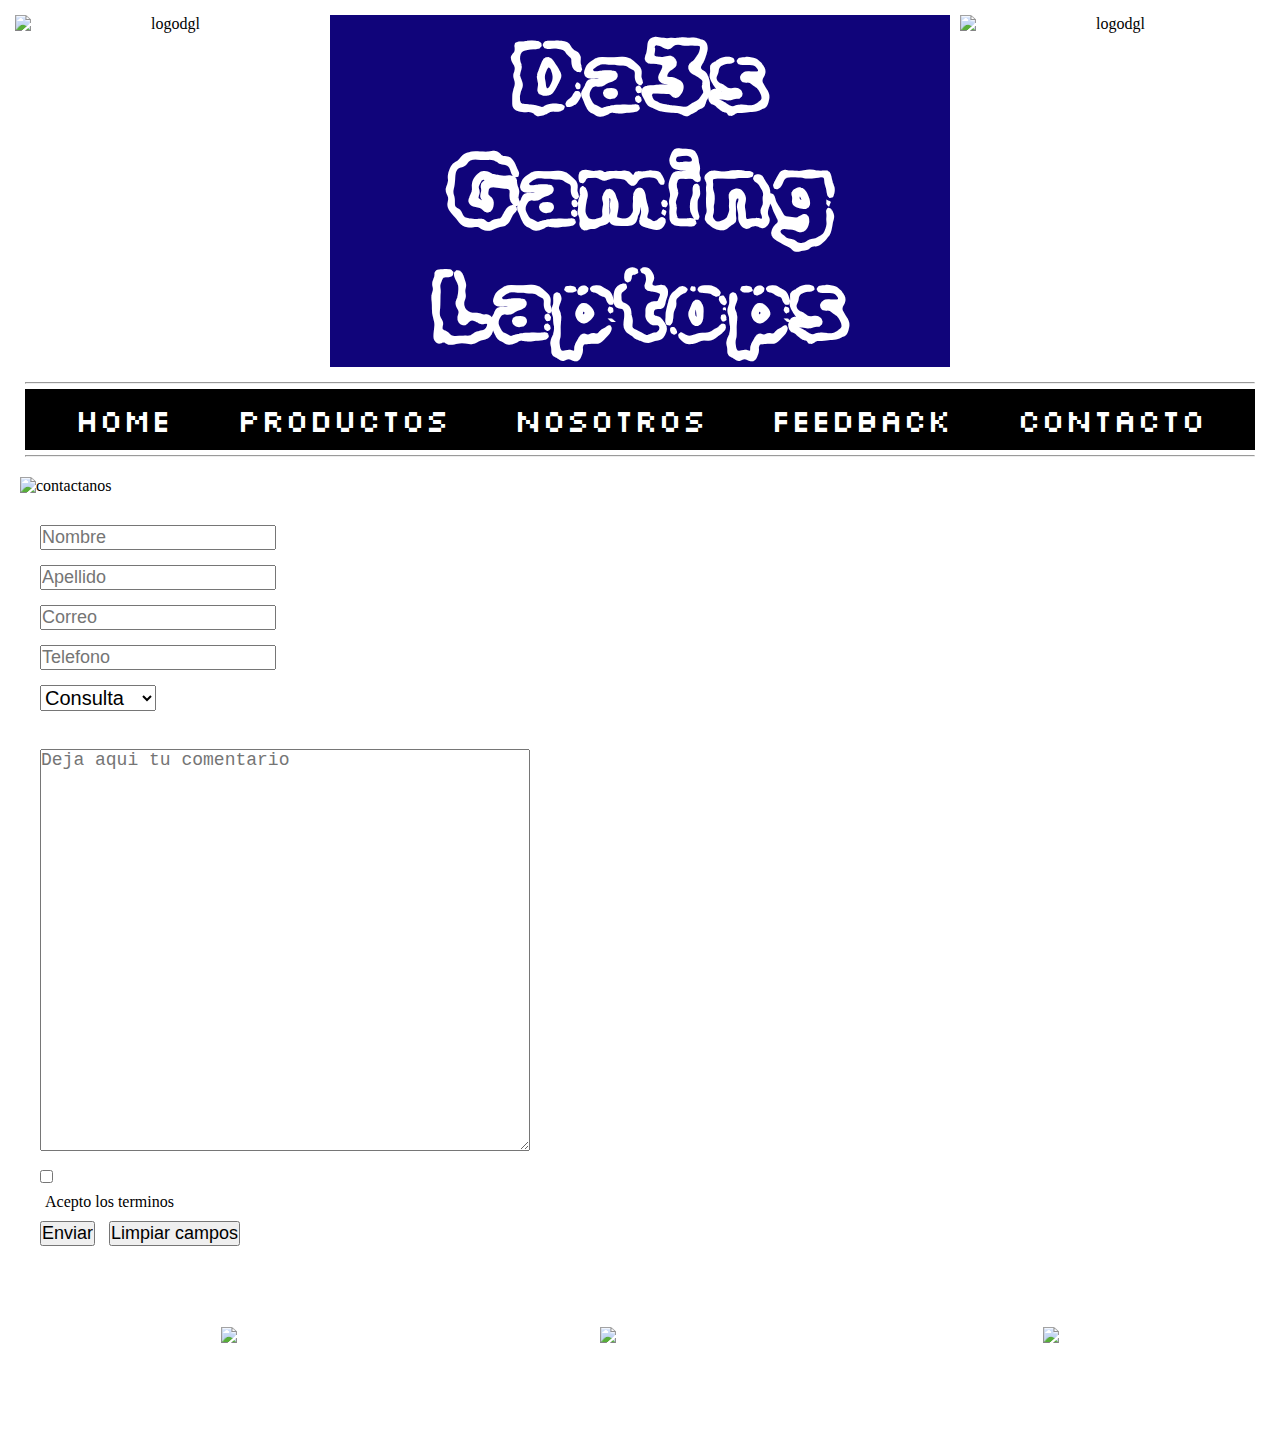
==== pages/contacto.html @ dd91641a "se agregan animaciones y modifica fuente menu, se agrega README" ====
<!DOCTYPE html>
<html lang="es">
<head>
    <meta charset="UTF-8">
    <meta http-equiv="X-UA-Compatible" content="IE=edge">
    <meta name="viewport" content="width=device-width, initial-scale=1.0"/>
    <link rel="preconnect" href="https://fonts.googleapis.com">
    <link rel="preconnect" href="https://fonts.gstatic.com" crossorigin>
    <link href="https://fonts.googleapis.com/css2?family=Rubik+Burned&display=swap" rel="stylesheet">
    <link href="https://fonts.googleapis.com/css2?family=Aboreto&family=Silkscreen&display=swap" rel="stylesheet">
    <link rel="stylesheet" href="../css/estilo.css">
    <title>DGL Home</title>
</head>
<body class="gridIndex">
    <!-- header -->
    <header id="logo">
        <img src="../images/Da3s.jpg" alt="logodgl">
    </header>
    <div class="tituloCen titulo">
        <h1>Da3s Gaming Laptops</h1>
    </div>
    <div class="logoDer" id="logo">
        <img src="../images/Da3s.jpg" alt="logodgl">
    </div>
    <div class="navbar">
        <nav><hr>
            <ul>
                <li>
                    <a href="../index.html">Home</a>
                </li>
                <li>
                    <a href="./productos.html">Productos</a>
                </li>
                <li>
                    <a href="./quienessomos.html">Nosotros</a>
                </li>
                <li>
                    <a href="./feedback.html">Feedback</a>
                </li>
                <li>
                    <a href="#">Contacto</a>
                </li>
            </ul><hr>
        </nav>
    </div>
<!-- Fin Header -->
<!-- Comienzo Main -->
<main class="gridMainFormulario ">
    <div class="contactanosImg">
        <img src="../images/contactanos.png" alt="contactanos">
    </div>
    <form action="#" class="formulario estiloForm">
        <div>
            <label for="Nombre" class="label"></label>
            <input type="text" name="Nombre" placeholder="Nombre">
        </div>
        <div>
            <label for="Apellido" class="label"></label>
            <input type="text" name="Apellido" placeholder="Apellido">
        </div>
        <div>
            <label for="Correo" class="label"></label>
            <input type="text" name="Correo" placeholder="Correo">
        </div>
        <div>
            <label for="Telefono" class="label"></label>
            <input type="text" name="Telefono" inputmode="numeric" pattern="\d*" placeholder="Telefono">
        </div>
        <div>
            <select name="option" id="option">
                <option value="Consulta">Consulta</option>
                <option value="Reclamo">Reclamo</option>
                <option value="Garantia">Garantia</option>
                <option value="Solicitud">Solicitud</option>
                <option value="Cotizacion">Cotizacion</option>
            </select>
        </div><br>
        <div>
            <textarea name="Mensaje" id="Mensaje" rows="20" cols="43" placeholder="Deja aqui tu comentario"></textarea>
        </div>
        <div>
            <input type="checkbox" name="subs" value="1">
            <div class="aceptoForm"><p>Acepto los terminos</p></div>
        </div>
        <div>
            <input type="submit" value="Enviar">
            <input type="reset" value="Limpiar campos">
        </div>
    </form>
</main>
<!-- Fin Main -->
<!-- Inicio Footer -->
<footer>
    <div class="facebookIcon">
        <a href="https://www.facebook.com/Da3sGamingLaptops" target="_blank"><img src="../images/fbicon.png" alt="logo fb"></a>
    </div>
    <div class="instagramIcon">
        <a href="https://www.instagram.com/da3slaptopsgamer" target="_blank"><img src="../images/insta.png" alt="logo insta"></a>
    </div>
    <div class="mailIcon">
        <a href="mailto:da3sventas@gmail.com?Subject=Contacto%20/%20Consulta"><img src="../images/email.png"></a>
    </div>
</footer>
<!-- Fin Footer -->
</body>
</html>
---- css/estilo.css ----
/*estandarizar en 1rem*/
html{
    font-size: 62,5%;
}

*{
    margin: 5px;
    padding: 0px;
}

img{
    max-width: 100%;
    display: block;
    margin: auto;
}

iframe{
    max-width: 100%;
    display: block;
    margin: auto;
}

/* Grids */
/* GridIndex */
.gridIndex{
    display: grid;
    grid-template-areas: 
    "logoIzq tituloCen logoDer"
    "navbar navbar navbar"
    "main main main"
    "footer footer footer";
    grid-template-columns: repeat(3, 25% 50% 25%);
    grid-template-rows: repeat(4, auto);
}
header{grid-area: logoIzq;}
.navbar{grid-area: navbar;}
.logoDer{grid-area: logoDer;}
.tituloCen{grid-area: tituloCen;}
/* Fin grid Index */

/* Formato titulo */
.titulo{
    font-size: 3rem;
    font-family: 'Rubik Burned', cursive;
    color:white;
    text-align: center;
    background-color: rgb(16, 4, 122);
}

#logo{text-align: center;}

/* GridMain Index */
.gridMainIndex{
    grid-area: main;
    display: grid;
    grid-template-areas: 
    "servicios servicios servicios"
    "ofrecemos ofrecemos ofrecemos"
    "venta importacion soporte"
    "laptopsVenta perifericos soporteImg";
    grid-template-columns: repeat(3, 33%);
    grid-template-rows: repeat(4, auto);
    background-image:url("../images/back-fondo.jpg"); 
}
.servicios{grid-area: servicios;}
.ofrecemos{grid-area: ofrecemos;}
.venta{grid-area: venta;}
.importacion{grid-area: importacion;}
.soporte{grid-area: soporte;}
.laptopsVenta{grid-area: laptopsVenta;}
.perifericos{grid-area: perifericos;}
.soporteImg{grid-area: soporteImg;}
/* Fin grid main */

/*Texto descricion servicios*/
.textoServicios{
    font-style:normal; /*estilo texto*/
    font-family:'Gill Sans MT'; /*fuente*/
    font-size: 2rem; /*tamañofuente*/
    text-align: center; /*alineacion*/
    line-height: 1.6; /*Interlineado*/
    background-color: rgb(255, 255, 255);
    margin: 20px;
    border: 2px;
    padding: 30px;
    color:white;
}

/* Grid footer */
footer{grid-area: footer; display: flex; justify-content: space-evenly;background-color: white;}
/* Fin grid footer */
nav ul{display: flex; justify-content:space-evenly;background-color: black;font-size: 1.5rem;}
li{list-style-type: none;margin: 10px;}
a{text-decoration: none; color: white; font-size: 20px;font-size: 2rem;font-family: 'Silkscreen', cursive;}

body{background-image:url("../images/back-fondo.jpg");}

.bordesServicios{border-radius: 20px;}
.bordeInternoServ{border: solid 3px white;}

/* GridMain Productos */
.gridMainProductos{
    grid-area: main;
    display: grid;
    grid-template-areas: 
    "nuestrosProd nuestrosProd"
    "notebooksImgP monitoresImgP"
    "notebooksTxt monitoresTxt"
    "desktopsImgP consolasImgP"
    "desktopsTxt consolasTxt";
    grid-template-columns: repeat(2,50%);
    grid-template-rows: repeat(5, auto);
    background-image:url("../images/back-fondo.jpg"); 
}
.nuestrosProd{grid-area: nuestrosProd;}
.notebooksImg{grid-area:notebooksImg;}
.notebooksTxt{grid-area: notebooksTxt;}
.monitoresImg{grid-area: monitoresImg;}
.monitoresTxt{grid-area: monitoresTxt;}
.desktopsImg{grid-area: desktopsImg;}
.desktopsTxt{grid-area: desktopsTxt;}
.consolasImg{grid-area: consolasImg;}
.consolasTxt{grid-area: consolasTxt;}
/* Fin grid main */
.borderProductos{border: 10px white solid;margin: 5px;}
/*estilo productos*/
.estiloProductos{
    color: white;
    font-size: 2rem;
    margin: 20px;
    text-align: center;
}

/* Grid main Nosotros */
.gridMainNosotros{
    grid-area: main;
    display: grid;
    grid-template-areas:
    "tituloNos tituloNos tituloNos"
    "ventaImgNos textoVentaNos textoVentaNos"
    "textoAtencionNos textoAtencionNos atencionImgNos"
    "enviosImgNos textoEnviosNos textoEnviosNos"
    "textoPagosNos textoPagosNos pagosImgNos";
    grid-template-columns: repeat(3,33%);
    grid-template-rows: repeat(5,auto);
}
.tituloNos{grid-area: tituloNos;}
.ventaImgNos{grid-area: ventaImgNos;}
.textoVentaNos{grid-area: textoVentaNos;}
.textoAtencionNos{grid-area: textoAtencionNos;}
.atencionImgNos{grid-area: atencionImgNos;}
.enviosImgNos{grid-area: enviosImgNos;}
.textoEnviosNos{grid-area: textoEnviosNos;}
.textoPagosNos{grid-area: textoPagosNos;}
.pagosImgNos{grid-area: pagosImgNos;}
/* Fin grid main Nosotros */

/*estilo mas de nosotros*/
.textoNosotros{
    font-style: normal;
    font-size: 1.8rem;
    font-family: 'Gill Sans';
    color: white;
    text-align: justify;
    padding-top: 100px;
}
.estiloNosotros{
    font-style: normal;
    font-size: 3rem;
    font-family: 'Gill Sans';
    color: white;
    text-align: center;
}
/* Fin Grid Nosotros */

/* Grid Feedback */
.gridMainFeed{
    grid-area: main;
    display: grid;
    grid-template-areas:
    "tituloFeed tituloFeed tituloFeed"
    "video1 textoVideo1 textoVideo1"
    "textoVideo2 textoVideo2 video2";
    grid-template-columns: repeat(3,auto);
    grid-template-rows: repeat(3,auto);
}
.tituloFeed{grid-area: tituloFeed;}
.video1{grid-area: video1;}
.textoVideo1{grid-area: textoVideo1;padding: 50px;text-align: justify;}
.video2{grid-area: video2;padding-right: 100px;}
.textoVideo2{grid-area: textoVideo2;padding: 50px;text-align: right;}
/* Fin Grid Feedback */
/*estilo feedback*/
.estiloFeed{
    border: solid 5px blue;
    color:white;
    padding-left:50px;
    padding-bottom: 20px;
    text-align: center;
    font-size: 2rem;
}
/* Grid formulario */
.gridMainFormulario{
    grid-area: main;
    display: grid;
    grid-template-areas:
    "contactanosImg"
    "formulario";
    grid-template-columns: 100%;
    grid-template-rows: repeat(2,auto);
}
.contactanosImg{
    float: left; width: 390px;
}
.formulario{
    height: 100%;
    box-sizing: border-box;
    border: solid white 10px;
    border-radius: 5px;
    width: 800px;
}
.label {
    position: absolute;
    top: 15px;
    left: 15px;
    padding: 0 4px;
    background-color: white;
    color: #DADCE0;
    font-size: 16px;
    transition: 0.5s;
    z-index: 0;
}
input{font-size: 18px;transition: 1s;}
input:focus{font-size: 20px;}
select{font-size: 20px;}
textarea{font-size: 18px;}
/* Fin grid Formulario */


/* Mobile 769px */
@media only screen and (max-width: 769px){
    /* grid Index */
    ul{display: flex;flex-wrap: wrap;}
    .gridIndex{
        grid-area: body;
        display: grid;
        grid-template-areas: 
        "logo navbar"
        "main main"
        "footer footer";
        grid-template-columns: repeat(2, 50%);
        grid-template-rows: repeat(3, auto);
        background-image: url(../images/wallmobile.jpg);
    }
    header{grid-area: logo;}
    .navbar{grid-area: navbar;}
    /* Fin grid Index */
    /* grid main Index mobile*/
    .gridMainIndex{
        grid-area: main;
        display: grid;
        grid-template-areas:
        "servicios"
        "ofrecemos"
        "venta"
        "importacion"
        "soporte";
        grid-template-columns: 100%;
        grid-template-rows: repeat(5,auto);
    }
    .servicios{grid-area: servicios;}
    .ofrecemos{grid-area: ofrecemos;}
    .venta{grid-area: venta;}
    .importacion{grid-area: importacion;}
    .soporte{grid-area: soporte;}
    /* Fin grid main Index mobile*/
    /* elementos ocultos mobile */
    .laptopsVenta{display: none;}
    .perifericos{display: none;}
    .soporteImg{display: none;}
    .logoDer{display: none;}
    .tituloCen{display: none;}
    /* fin elementos ocultos */

    /* Grid main Productos Mobile */
    .gridMainProductos{
        grid-area: main;
        display: grid;
        grid-template-areas:
        "nuestrosProd"
        "notebooksImgP"
        "monitoresImgP"
        "desktopsImgP"
        "consolasImgP";
        grid-template-columns: 100%;
        grid-template-rows: repeat(5,auto);
    }
    .nuestrosProd{grid-area: nuestrosProd;}
    .notebooksImgP{grid-area: notebooksImgP;}
    .monitoresImgP{grid-area: monitoresImgP;}
    .desktopsImgP{grid-area: desktopsImgP;}
    .consolasImgP{grid-area: consolasImgP;}
    /* fin grid productos mobile */
    /* Elementos ocultos productos */
    .notebooksTxt{display: none;}
    .monitoresTxt{display: none;}
    .desktopsTxt{display: none;}
    .consolasTxt{display: none;}
    /* fin elementos ocultos */

    /* grid nosotros mobile */
    .gridMainNosotros{
        grid-area: main;
        display: grid;
        grid-template-areas:
        "tituloNos"
        "ventaImgNos"
        "textoVentaNos"
        "atencionImgNos"
        "textoAtencionNos "
        "enviosImgNos"
        "textoEnviosNos"
        "pagosImgNos"
        "textoPagosNos";
        grid-template-columns:100%;
        grid-template-rows: repeat(9,auto);
    }
    .tituloNos{grid-area: tituloNos;}
    .ventaImgNos{grid-area: ventaImgNos;}
    .textoVentaNos{grid-area: textoVentaNos;padding-top: 0;}
    .atencionImgNos{grid-area: atencionImgNos;}
    .textoAtencionNos{grid-area: textoAtencionNos;padding-top: 0;}
    .enviosImgNos{grid-area: enviosImgNos;}
    .textoEnviosNos{grid-area: textoEnviosNos;padding-top: 0;}
    .pagosImgNos{grid-area: pagosImgNos;}
    .textoPagosNos{grid-area: textoPagosNos;padding-top: 0;}
    /* Fin grid Nosotros Mobile */
    /* Grid Feedback Mobile */
    .gridMainFeed{
        grid-area: main;
        display: grid;
        grid-template-areas:
        "tituloFeed"
        "textoVideo1"
        "video1"
        "textoVideo2"
        "video2";
        grid-template-columns: 100%;
        grid-template-rows: repeat(5,auto);
    }
    .tituloFeed{grid-area: tituloFeed;font-size: 1.5rem;}
    .video1{grid-area: video1;}
    .textoVideo1{grid-area: textoVideo1;padding: 0px;text-align:start; font-size: 1.4rem;}
    .video2{grid-area: video2;padding-right: 0px;}
    .textoVideo2{grid-area: textoVideo2;padding: 0px;text-align: start;font-size: 1.4rem;}
    /* Fin Grid feeback Mobile */
    /* Grid Formulario Mobile */
    .gridMainFormulario{
        grid-area: main;
        display: grid;
        grid-template-areas:
        "contactanosImg"
        "formulario";
        grid-template-columns: 50%;
        grid-template-rows: repeat(2,auto);
    }
    .contactoForm{grid-area: contactoForm;}
    .formulario{
        grid-area: formulario;
        width: 380px;
        height: auto;
    }
    /* Fin Formulario Mobile */
    footer{grid-area: footer;display: flex;flex-direction: row;}
}
/* fin version Mobile */
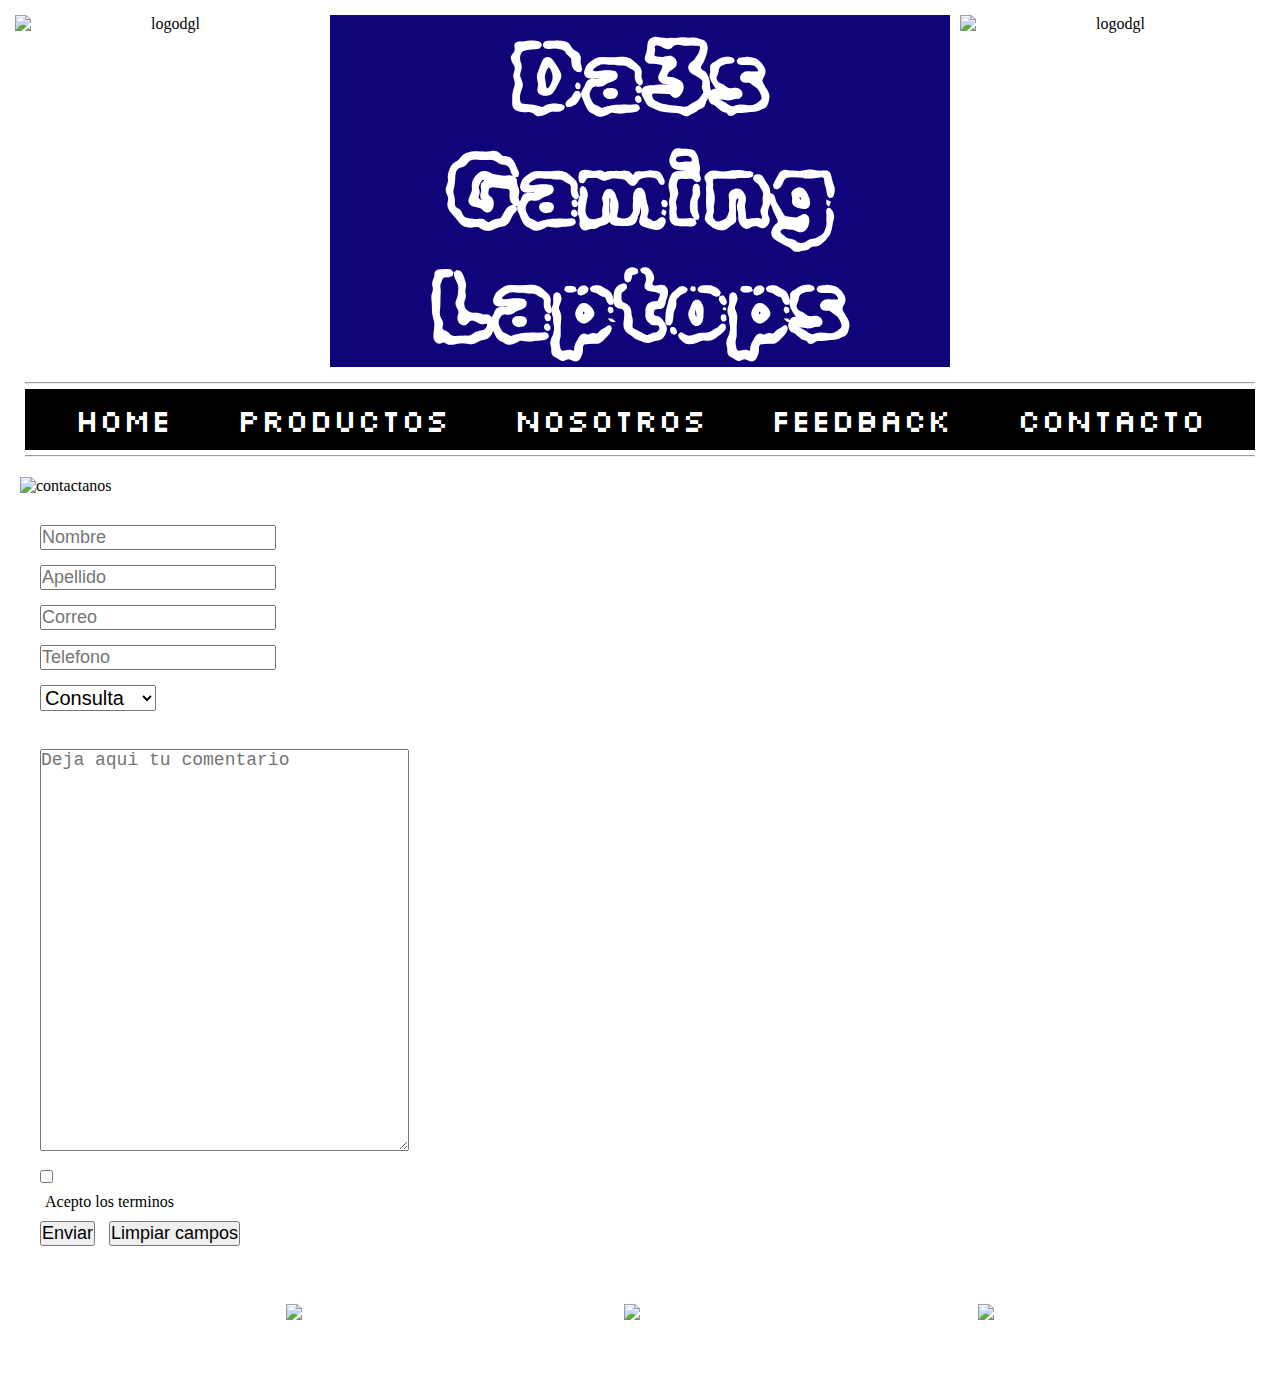
==== commit 78b138f0: "ajuste formulario mobile" ====
--- a/pages/contacto.html
+++ b/pages/contacto.html
@@ -76,7 +76,7 @@
             </select>
         </div><br>
         <div>
-            <textarea name="Mensaje" id="Mensaje" rows="20" cols="43" placeholder="Deja aqui tu comentario"></textarea>
+            <textarea name="Mensaje" id="Mensaje" rows="20" cols="32" placeholder="Deja aqui tu comentario"></textarea>
         </div>
         <div>
             <input type="checkbox" name="subs" value="1">
--- a/css/estilo.css
+++ b/css/estilo.css
@@ -19,6 +19,11 @@
     display: block;
     margin: auto;
 }
+
+nav ul{display: flex; justify-content:space-evenly;background-color: black;text-decoration: none;color: white; font-size: 2rem;font-family: 'Silkscreen', cursive;}
+li{list-style-type: none;margin: 10px;}
+a{text-decoration: none; color: white;}
+
 
 /* Grids */
 /* GridIndex */
@@ -89,9 +94,6 @@
 /* Grid footer */
 footer{grid-area: footer; display: flex; justify-content: space-evenly;background-color: white;}
 /* Fin grid footer */
-nav ul{display: flex; justify-content:space-evenly;background-color: black;font-size: 1.5rem;}
-li{list-style-type: none;margin: 10px;}
-a{text-decoration: none; color: white; font-size: 20px;font-size: 2rem;font-family: 'Silkscreen', cursive;}
 
 body{background-image:url("../images/back-fondo.jpg");}
 
@@ -240,7 +242,7 @@
 /* Mobile 769px */
 @media only screen and (max-width: 769px){
     /* grid Index */
-    ul{display: flex;flex-wrap: wrap;}
+    nav ul{display: flex;flex-wrap: wrap;font-size: 1.3rem;}
     .gridIndex{
         grid-area: body;
         display: grid;
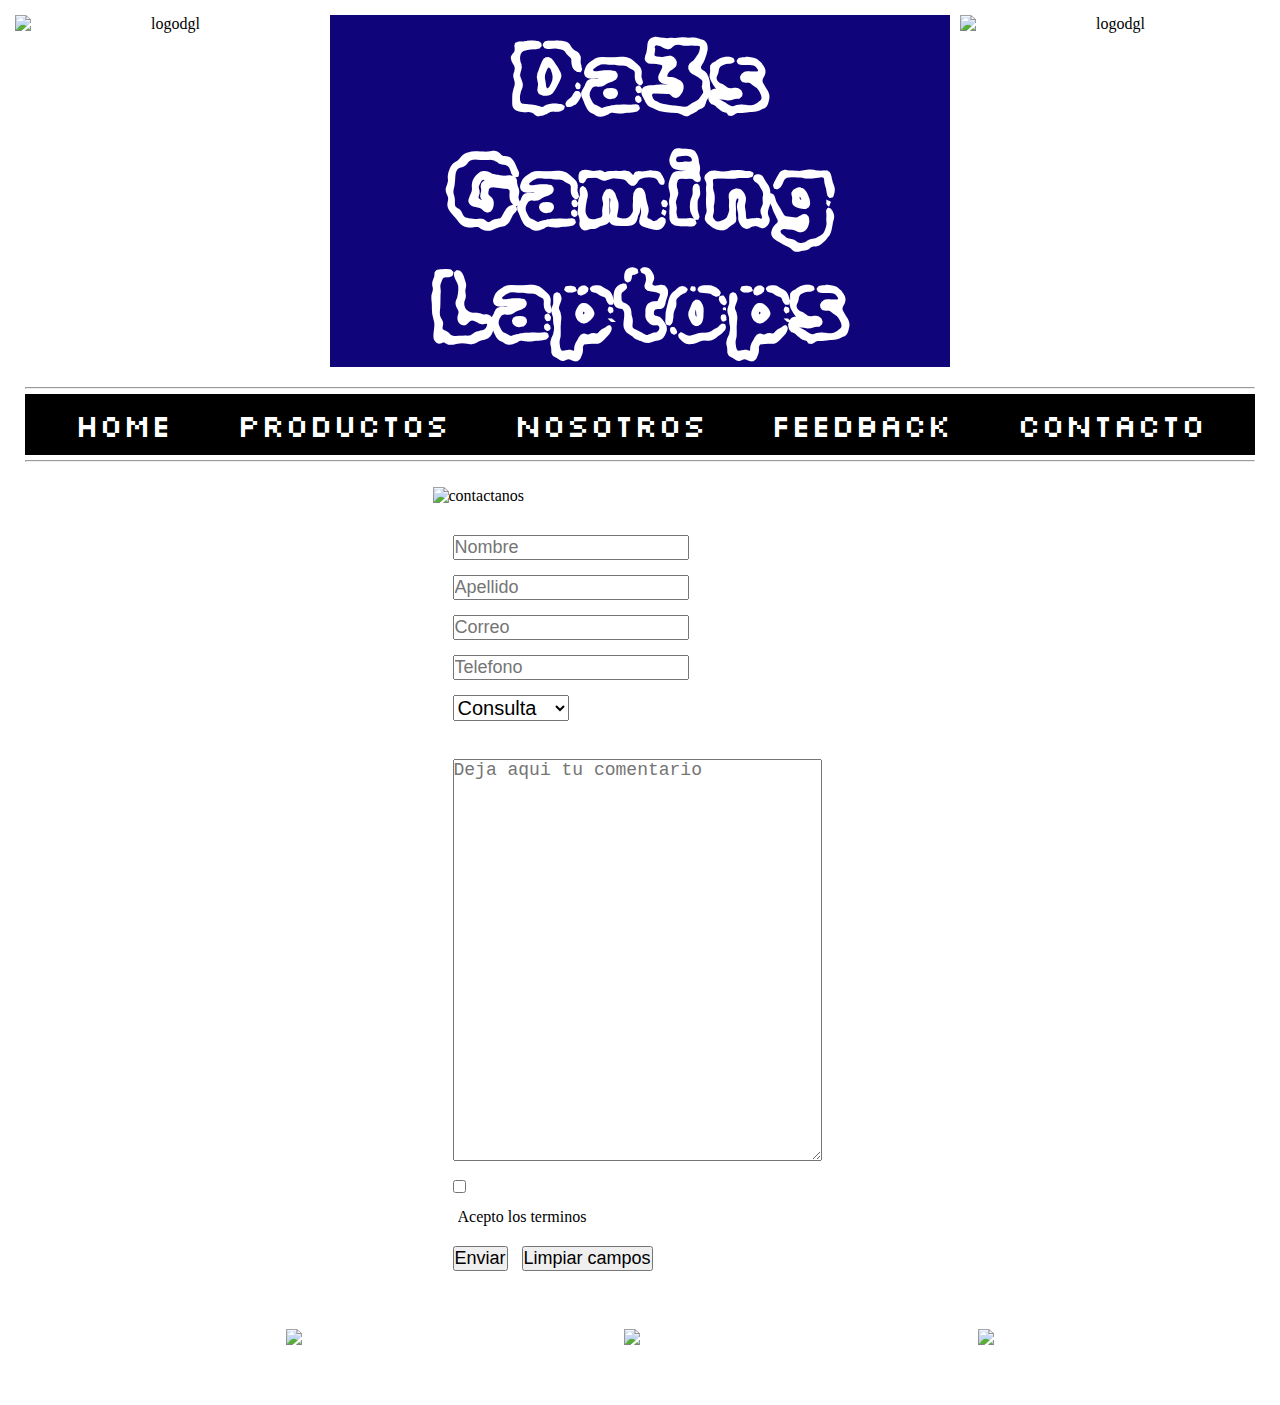
==== commit f8a5eaa1: "se corrrige orden codigo" ====
--- a/pages/contacto.html
+++ b/pages/contacto.html
@@ -1,9 +1,10 @@
 <!DOCTYPE html>
 <html lang="es">
+
 <head>
     <meta charset="UTF-8">
     <meta http-equiv="X-UA-Compatible" content="IE=edge">
-    <meta name="viewport" content="width=device-width, initial-scale=1.0"/>
+    <meta name="viewport" content="width=device-width, initial-scale=1.0" />
     <link rel="preconnect" href="https://fonts.googleapis.com">
     <link rel="preconnect" href="https://fonts.gstatic.com" crossorigin>
     <link href="https://fonts.googleapis.com/css2?family=Rubik+Burned&display=swap" rel="stylesheet">
@@ -11,6 +12,7 @@
     <link rel="stylesheet" href="../css/estilo.css">
     <title>DGL Home</title>
 </head>
+
 <body class="gridIndex">
     <!-- header -->
     <header id="logo">
@@ -23,7 +25,8 @@
         <img src="../images/Da3s.jpg" alt="logodgl">
     </div>
     <div class="navbar">
-        <nav><hr>
+        <nav>
+            <hr>
             <ul>
                 <li>
                     <a href="../index.html">Home</a>
@@ -40,67 +43,74 @@
                 <li>
                     <a href="#">Contacto</a>
                 </li>
-            </ul><hr>
+            </ul>
+            <hr>
         </nav>
     </div>
-<!-- Fin Header -->
-<!-- Comienzo Main -->
-<main class="gridMainFormulario ">
-    <div class="contactanosImg">
-        <img src="../images/contactanos.png" alt="contactanos">
-    </div>
-    <form action="#" class="formulario estiloForm">
-        <div>
-            <label for="Nombre" class="label"></label>
-            <input type="text" name="Nombre" placeholder="Nombre">
+    <!-- Fin Header -->
+    <!-- Comienzo Main -->
+    <main class="gridMainFormulario ">
+        <div class="contactanosImg">
+            <img src="../images/contactanos.png" alt="contactanos">
         </div>
-        <div>
-            <label for="Apellido" class="label"></label>
-            <input type="text" name="Apellido" placeholder="Apellido">
+        <form action="#" class="formulario estiloForm">
+            <div>
+                <label for="Nombre" class="label"></label>
+                <input type="text" name="Nombre" placeholder="Nombre">
+            </div>
+            <div>
+                <label for="Apellido" class="label"></label>
+                <input type="text" name="Apellido" placeholder="Apellido">
+            </div>
+            <div>
+                <label for="Correo" class="label"></label>
+                <input type="text" name="Correo" placeholder="Correo">
+            </div>
+            <div>
+                <label for="Telefono" class="label"></label>
+                <input type="text" name="Telefono" inputmode="numeric" pattern="\d*" placeholder="Telefono">
+            </div>
+            <div>
+                <select name="option" id="option">
+                    <option value="Consulta">Consulta</option>
+                    <option value="Reclamo">Reclamo</option>
+                    <option value="Garantia">Garantia</option>
+                    <option value="Solicitud">Solicitud</option>
+                    <option value="Cotizacion">Cotizacion</option>
+                </select>
+            </div><br>
+            <div>
+                <textarea name="Mensaje" id="Mensaje" rows="20" cols="32"
+                    placeholder="Deja aqui tu comentario"></textarea>
+            </div>
+            <div>
+                <input type="checkbox" name="subs" value="1">
+                <div class="aceptoForm">
+                    <p>Acepto los terminos</p>
+                </div>
+            </div>
+            <div>
+                <input type="submit" value="Enviar">
+                <input type="reset" value="Limpiar campos">
+            </div>
+        </form>
+    </main>
+    <!-- Fin Main -->
+    <!-- Inicio Footer -->
+    <footer>
+        <div class="facebookIcon">
+            <a href="https://www.facebook.com/Da3sGamingLaptops" target="_blank"><img src="../images/fbicon.png"
+                    alt="logo fb"></a>
         </div>
-        <div>
-            <label for="Correo" class="label"></label>
-            <input type="text" name="Correo" placeholder="Correo">
+        <div class="instagramIcon">
+            <a href="https://www.instagram.com/da3slaptopsgamer" target="_blank"><img src="../images/insta.png"
+                    alt="logo insta"></a>
         </div>
-        <div>
-            <label for="Telefono" class="label"></label>
-            <input type="text" name="Telefono" inputmode="numeric" pattern="\d*" placeholder="Telefono">
+        <div class="mailIcon">
+            <a href="mailto:da3sventas@gmail.com?Subject=Contacto%20/%20Consulta"><img src="../images/email.png"></a>
         </div>
-        <div>
-            <select name="option" id="option">
-                <option value="Consulta">Consulta</option>
-                <option value="Reclamo">Reclamo</option>
-                <option value="Garantia">Garantia</option>
-                <option value="Solicitud">Solicitud</option>
-                <option value="Cotizacion">Cotizacion</option>
-            </select>
-        </div><br>
-        <div>
-            <textarea name="Mensaje" id="Mensaje" rows="20" cols="32" placeholder="Deja aqui tu comentario"></textarea>
-        </div>
-        <div>
-            <input type="checkbox" name="subs" value="1">
-            <div class="aceptoForm"><p>Acepto los terminos</p></div>
-        </div>
-        <div>
-            <input type="submit" value="Enviar">
-            <input type="reset" value="Limpiar campos">
-        </div>
-    </form>
-</main>
-<!-- Fin Main -->
-<!-- Inicio Footer -->
-<footer>
-    <div class="facebookIcon">
-        <a href="https://www.facebook.com/Da3sGamingLaptops" target="_blank"><img src="../images/fbicon.png" alt="logo fb"></a>
-    </div>
-    <div class="instagramIcon">
-        <a href="https://www.instagram.com/da3slaptopsgamer" target="_blank"><img src="../images/insta.png" alt="logo insta"></a>
-    </div>
-    <div class="mailIcon">
-        <a href="mailto:da3sventas@gmail.com?Subject=Contacto%20/%20Consulta"><img src="../images/email.png"></a>
-    </div>
-</footer>
-<!-- Fin Footer -->
+    </footer>
+    <!-- Fin Footer -->
 </body>
+
 </html>--- a/css/estilo.css
+++ b/css/estilo.css
@@ -1,132 +1,239 @@
 /*estandarizar en 1rem*/
-html{
-    font-size: 62,5%;
-}
-
-*{
+html {
+    font-size: 62, 5%;
+}
+
+* {
     margin: 5px;
     padding: 0px;
-}
-
-img{
+    overflow-x: hidden;
+}
+
+img {
     max-width: 100%;
     display: block;
     margin: auto;
 }
 
-iframe{
+iframe {
     max-width: 100%;
     display: block;
     margin: auto;
 }
 
-nav ul{display: flex; justify-content:space-evenly;background-color: black;text-decoration: none;color: white; font-size: 2rem;font-family: 'Silkscreen', cursive;}
-li{list-style-type: none;margin: 10px;}
-a{text-decoration: none; color: white;}
+nav ul {
+    display: flex;
+    justify-content: space-evenly;
+    background-color: black;
+    text-decoration: none;
+    color: white;
+    font-size: 2rem;
+    font-family: 'Silkscreen', cursive;
+}
+
+li {
+    list-style-type: none;
+    margin: 10px;
+}
+
+a {
+    text-decoration: none;
+    color: white;
+}
 
 
 /* Grids */
 /* GridIndex */
-.gridIndex{
+.gridIndex {
     display: grid;
-    grid-template-areas: 
-    "logoIzq tituloCen logoDer"
-    "navbar navbar navbar"
-    "main main main"
-    "footer footer footer";
+    grid-template-areas:
+        "logoIzq tituloCen logoDer"
+        "navbar navbar navbar"
+        "main main main"
+        "footer footer footer";
     grid-template-columns: repeat(3, 25% 50% 25%);
     grid-template-rows: repeat(4, auto);
 }
-header{grid-area: logoIzq;}
-.navbar{grid-area: navbar;}
-.logoDer{grid-area: logoDer;}
-.tituloCen{grid-area: tituloCen;}
+
+header {
+    grid-area: logoIzq;
+}
+
+.navbar {
+    grid-area: navbar;
+}
+
+.logoDer {
+    grid-area: logoDer;
+}
+
+.tituloCen {
+    grid-area: tituloCen;
+}
+
 /* Fin grid Index */
 
 /* Formato titulo */
-.titulo{
+.titulo {
     font-size: 3rem;
     font-family: 'Rubik Burned', cursive;
-    color:white;
+    color: white;
     text-align: center;
     background-color: rgb(16, 4, 122);
 }
 
-#logo{text-align: center;}
+#logo {
+    text-align: center;
+}
 
 /* GridMain Index */
-.gridMainIndex{
+.gridMainIndex {
     grid-area: main;
     display: grid;
-    grid-template-areas: 
-    "servicios servicios servicios"
-    "ofrecemos ofrecemos ofrecemos"
-    "venta importacion soporte"
-    "laptopsVenta perifericos soporteImg";
+    grid-template-areas:
+        "servicios servicios servicios"
+        "ofrecemos ofrecemos ofrecemos"
+        "venta importacion soporte"
+        "laptopsVenta perifericos soporteImg";
     grid-template-columns: repeat(3, 33%);
     grid-template-rows: repeat(4, auto);
-    background-image:url("../images/back-fondo.jpg"); 
-}
-.servicios{grid-area: servicios;}
-.ofrecemos{grid-area: ofrecemos;}
-.venta{grid-area: venta;}
-.importacion{grid-area: importacion;}
-.soporte{grid-area: soporte;}
-.laptopsVenta{grid-area: laptopsVenta;}
-.perifericos{grid-area: perifericos;}
-.soporteImg{grid-area: soporteImg;}
+    background-image: url("../images/back-fondo.jpg");
+}
+
+.servicios {
+    grid-area: servicios;
+}
+
+.ofrecemos {
+    grid-area: ofrecemos;
+}
+
+.venta {
+    grid-area: venta;
+}
+
+.importacion {
+    grid-area: importacion;
+}
+
+.soporte {
+    grid-area: soporte;
+}
+
+.laptopsVenta {
+    grid-area: laptopsVenta;
+}
+
+.perifericos {
+    grid-area: perifericos;
+}
+
+.soporteImg {
+    grid-area: soporteImg;
+}
+
 /* Fin grid main */
 
 /*Texto descricion servicios*/
-.textoServicios{
-    font-style:normal; /*estilo texto*/
-    font-family:'Gill Sans MT'; /*fuente*/
-    font-size: 2rem; /*tamañofuente*/
-    text-align: center; /*alineacion*/
-    line-height: 1.6; /*Interlineado*/
+.textoServicios {
+    font-style: normal;
+    /*estilo texto*/
+    font-family: 'Gill Sans MT';
+    /*fuente*/
+    font-size: 2rem;
+    /*tamañofuente*/
+    text-align: center;
+    /*alineacion*/
+    line-height: 1.6;
+    /*Interlineado*/
     background-color: rgb(255, 255, 255);
     margin: 20px;
     border: 2px;
     padding: 30px;
-    color:white;
+    color: white;
 }
 
 /* Grid footer */
-footer{grid-area: footer; display: flex; justify-content: space-evenly;background-color: white;}
+footer {
+    grid-area: footer;
+    display: flex;
+    justify-content: space-evenly;
+    background-color: white;
+}
+
 /* Fin grid footer */
 
-body{background-image:url("../images/back-fondo.jpg");}
-
-.bordesServicios{border-radius: 20px;}
-.bordeInternoServ{border: solid 3px white;}
+body {
+    background-image: url("../images/back-fondo.jpg");
+}
+
+.bordesServicios {
+    border-radius: 20px;
+}
+
+.bordeInternoServ {
+    border: solid 3px white;
+}
 
 /* GridMain Productos */
-.gridMainProductos{
+.gridMainProductos {
     grid-area: main;
     display: grid;
-    grid-template-areas: 
-    "nuestrosProd nuestrosProd"
-    "notebooksImgP monitoresImgP"
-    "notebooksTxt monitoresTxt"
-    "desktopsImgP consolasImgP"
-    "desktopsTxt consolasTxt";
-    grid-template-columns: repeat(2,50%);
+    grid-template-areas:
+        "nuestrosProd nuestrosProd"
+        "notebooksImgP monitoresImgP"
+        "notebooksTxt monitoresTxt"
+        "desktopsImgP consolasImgP"
+        "desktopsTxt consolasTxt";
+    grid-template-columns: repeat(2, 50%);
     grid-template-rows: repeat(5, auto);
-    background-image:url("../images/back-fondo.jpg"); 
-}
-.nuestrosProd{grid-area: nuestrosProd;}
-.notebooksImg{grid-area:notebooksImg;}
-.notebooksTxt{grid-area: notebooksTxt;}
-.monitoresImg{grid-area: monitoresImg;}
-.monitoresTxt{grid-area: monitoresTxt;}
-.desktopsImg{grid-area: desktopsImg;}
-.desktopsTxt{grid-area: desktopsTxt;}
-.consolasImg{grid-area: consolasImg;}
-.consolasTxt{grid-area: consolasTxt;}
+    background-image: url("../images/back-fondo.jpg");
+}
+
+.nuestrosProd {
+    grid-area: nuestrosProd;
+}
+
+.notebooksImg {
+    grid-area: notebooksImg;
+}
+
+.notebooksTxt {
+    grid-area: notebooksTxt;
+}
+
+.monitoresImg {
+    grid-area: monitoresImg;
+}
+
+.monitoresTxt {
+    grid-area: monitoresTxt;
+}
+
+.desktopsImg {
+    grid-area: desktopsImg;
+}
+
+.desktopsTxt {
+    grid-area: desktopsTxt;
+}
+
+.consolasImg {
+    grid-area: consolasImg;
+}
+
+.consolasTxt {
+    grid-area: consolasTxt;
+}
+
 /* Fin grid main */
-.borderProductos{border: 10px white solid;margin: 5px;}
+.borderProductos {
+    border: 10px white solid;
+    margin: 5px;
+}
+
 /*estilo productos*/
-.estiloProductos{
+.estiloProductos {
     color: white;
     font-size: 2rem;
     margin: 20px;
@@ -134,31 +241,59 @@
 }
 
 /* Grid main Nosotros */
-.gridMainNosotros{
+.gridMainNosotros {
     grid-area: main;
     display: grid;
     grid-template-areas:
-    "tituloNos tituloNos tituloNos"
-    "ventaImgNos textoVentaNos textoVentaNos"
-    "textoAtencionNos textoAtencionNos atencionImgNos"
-    "enviosImgNos textoEnviosNos textoEnviosNos"
-    "textoPagosNos textoPagosNos pagosImgNos";
-    grid-template-columns: repeat(3,33%);
-    grid-template-rows: repeat(5,auto);
-}
-.tituloNos{grid-area: tituloNos;}
-.ventaImgNos{grid-area: ventaImgNos;}
-.textoVentaNos{grid-area: textoVentaNos;}
-.textoAtencionNos{grid-area: textoAtencionNos;}
-.atencionImgNos{grid-area: atencionImgNos;}
-.enviosImgNos{grid-area: enviosImgNos;}
-.textoEnviosNos{grid-area: textoEnviosNos;}
-.textoPagosNos{grid-area: textoPagosNos;}
-.pagosImgNos{grid-area: pagosImgNos;}
+        "tituloNos tituloNos tituloNos"
+        "ventaImgNos textoVentaNos textoVentaNos"
+        "textoAtencionNos textoAtencionNos atencionImgNos"
+        "enviosImgNos textoEnviosNos textoEnviosNos"
+        "textoPagosNos textoPagosNos pagosImgNos";
+    grid-template-columns: repeat(3, 33%);
+    grid-template-rows: repeat(5, auto);
+}
+
+.tituloNos {
+    grid-area: tituloNos;
+}
+
+.ventaImgNos {
+    grid-area: ventaImgNos;
+}
+
+.textoVentaNos {
+    grid-area: textoVentaNos;
+}
+
+.textoAtencionNos {
+    grid-area: textoAtencionNos;
+}
+
+.atencionImgNos {
+    grid-area: atencionImgNos;
+}
+
+.enviosImgNos {
+    grid-area: enviosImgNos;
+}
+
+.textoEnviosNos {
+    grid-area: textoEnviosNos;
+}
+
+.textoPagosNos {
+    grid-area: textoPagosNos;
+}
+
+.pagosImgNos {
+    grid-area: pagosImgNos;
+}
+
 /* Fin grid main Nosotros */
 
 /*estilo mas de nosotros*/
-.textoNosotros{
+.textoNosotros {
     font-style: normal;
     font-size: 1.8rem;
     font-family: 'Gill Sans';
@@ -166,61 +301,95 @@
     text-align: justify;
     padding-top: 100px;
 }
-.estiloNosotros{
+
+.estiloNosotros {
     font-style: normal;
     font-size: 3rem;
     font-family: 'Gill Sans';
     color: white;
     text-align: center;
 }
+
 /* Fin Grid Nosotros */
 
 /* Grid Feedback */
-.gridMainFeed{
+.gridMainFeed {
     grid-area: main;
     display: grid;
     grid-template-areas:
-    "tituloFeed tituloFeed tituloFeed"
-    "video1 textoVideo1 textoVideo1"
-    "textoVideo2 textoVideo2 video2";
-    grid-template-columns: repeat(3,auto);
-    grid-template-rows: repeat(3,auto);
-}
-.tituloFeed{grid-area: tituloFeed;}
-.video1{grid-area: video1;}
-.textoVideo1{grid-area: textoVideo1;padding: 50px;text-align: justify;}
-.video2{grid-area: video2;padding-right: 100px;}
-.textoVideo2{grid-area: textoVideo2;padding: 50px;text-align: right;}
+        "tituloFeed tituloFeed tituloFeed"
+        "video1 textoVideo1 textoVideo1"
+        "textoVideo2 textoVideo2 video2";
+    grid-template-columns: repeat(3, auto);
+    grid-template-rows: repeat(3, auto);
+}
+
+.tituloFeed {
+    grid-area: tituloFeed;
+}
+
+.video1 {
+    grid-area: video1;
+}
+
+.textoVideo1 {
+    grid-area: textoVideo1;
+    padding: 50px;
+    text-align: justify;
+}
+
+.video2 {
+    grid-area: video2;
+    padding-right: 100px;
+}
+
+.textoVideo2 {
+    grid-area: textoVideo2;
+    padding: 50px;
+    text-align: right;
+}
+
 /* Fin Grid Feedback */
 /*estilo feedback*/
-.estiloFeed{
+.estiloFeed {
     border: solid 5px blue;
-    color:white;
-    padding-left:50px;
+    color: white;
+    padding-left: 50px;
     padding-bottom: 20px;
     text-align: center;
     font-size: 2rem;
 }
+
 /* Grid formulario */
-.gridMainFormulario{
+.gridMainFormulario {
     grid-area: main;
     display: grid;
     grid-template-areas:
-    "contactanosImg"
-    "formulario";
-    grid-template-columns: 100%;
-    grid-template-rows: repeat(2,auto);
-}
-.contactanosImg{
-    float: left; width: 390px;
-}
-.formulario{
+        "blanco contactanosImg contactanosImg"
+        "blanco formulario formulario";
+    grid-template-columns: 33% 33% 33%;
+    grid-template-rows: repeat(2, auto);
+}
+
+.contactanosImg {
+    grid-area: contactanosImg;
+    float: left;
+    width: 390px;
+}
+
+.formulario {
+    grid-area: formulario;
     height: 100%;
     box-sizing: border-box;
     border: solid white 10px;
     border-radius: 5px;
-    width: 800px;
-}
+    width: 500px;
+}
+
+.blanco {
+    grid-area: blanco;
+}
+
 .label {
     position: absolute;
     top: 15px;
@@ -232,147 +401,305 @@
     transition: 0.5s;
     z-index: 0;
 }
-input{font-size: 18px;transition: 1s;}
-input:focus{font-size: 20px;}
-select{font-size: 20px;}
-textarea{font-size: 18px;}
+
+input {
+    font-size: 18px;
+    transition: 1s;
+}
+
+input:focus {
+    font-size: 20px;
+}
+
+select {
+    font-size: 20px;
+}
+
+textarea {
+    font-size: 18px;
+}
+
 /* Fin grid Formulario */
 
 
 /* Mobile 769px */
-@media only screen and (max-width: 769px){
+@media only screen and (max-width: 769px) {
+
     /* grid Index */
-    nav ul{display: flex;flex-wrap: wrap;font-size: 1.3rem;}
-    .gridIndex{
+    nav ul {
+        display: flex;
+        flex-wrap: wrap;
+        font-size: 1.3rem;
+    }
+
+    .gridIndex {
         grid-area: body;
         display: grid;
-        grid-template-areas: 
-        "logo navbar"
-        "main main"
-        "footer footer";
-        grid-template-columns: repeat(2, 50%);
+        grid-template-areas:
+            "logo navbar navbar"
+            "main main main"
+            "footer footer footer";
+        grid-template-columns: repeat(3, 33%);
         grid-template-rows: repeat(3, auto);
         background-image: url(../images/wallmobile.jpg);
     }
-    header{grid-area: logo;}
-    .navbar{grid-area: navbar;}
+
+    header {
+        grid-area: logo;
+    }
+
+    .navbar {
+        grid-area: navbar;
+    }
+
     /* Fin grid Index */
     /* grid main Index mobile*/
-    .gridMainIndex{
+    .gridMainIndex {
         grid-area: main;
         display: grid;
+        font-size: 1.3rem;
         grid-template-areas:
-        "servicios"
-        "ofrecemos"
-        "venta"
-        "importacion"
-        "soporte";
+            "servicios"
+            "ofrecemos"
+            "venta"
+            "importacion"
+            "soporte";
         grid-template-columns: 100%;
-        grid-template-rows: repeat(5,auto);
-    }
-    .servicios{grid-area: servicios;}
-    .ofrecemos{grid-area: ofrecemos;}
-    .venta{grid-area: venta;}
-    .importacion{grid-area: importacion;}
-    .soporte{grid-area: soporte;}
+        grid-template-rows: repeat(5, auto);
+    }
+
+    .servicios {
+        grid-area: servicios;
+    }
+
+    .ofrecemos {
+        grid-area: ofrecemos;
+    }
+
+    .venta {
+        grid-area: venta;
+    }
+
+    .importacion {
+        grid-area: importacion;
+    }
+
+    .soporte {
+        grid-area: soporte;
+    }
+
     /* Fin grid main Index mobile*/
     /* elementos ocultos mobile */
-    .laptopsVenta{display: none;}
-    .perifericos{display: none;}
-    .soporteImg{display: none;}
-    .logoDer{display: none;}
-    .tituloCen{display: none;}
+    .laptopsVenta {
+        display: none;
+    }
+
+    .perifericos {
+        display: none;
+    }
+
+    .soporteImg {
+        display: none;
+    }
+
+    .logoDer {
+        display: none;
+    }
+
+    .tituloCen {
+        display: none;
+    }
+
     /* fin elementos ocultos */
 
     /* Grid main Productos Mobile */
-    .gridMainProductos{
+    .gridMainProductos {
         grid-area: main;
         display: grid;
+        font-size: 1.3rem;
         grid-template-areas:
-        "nuestrosProd"
-        "notebooksImgP"
-        "monitoresImgP"
-        "desktopsImgP"
-        "consolasImgP";
+            "nuestrosProd"
+            "notebooksImgP"
+            "monitoresImgP"
+            "desktopsImgP"
+            "consolasImgP";
         grid-template-columns: 100%;
-        grid-template-rows: repeat(5,auto);
-    }
-    .nuestrosProd{grid-area: nuestrosProd;}
-    .notebooksImgP{grid-area: notebooksImgP;}
-    .monitoresImgP{grid-area: monitoresImgP;}
-    .desktopsImgP{grid-area: desktopsImgP;}
-    .consolasImgP{grid-area: consolasImgP;}
+        grid-template-rows: repeat(5, auto);
+    }
+
+    .nuestrosProd {
+        grid-area: nuestrosProd;
+        font-size: 1.6rem;
+    }
+
+    .notebooksImgP {
+        grid-area: notebooksImgP;
+    }
+
+    .monitoresImgP {
+        grid-area: monitoresImgP;
+    }
+
+    .desktopsImgP {
+        grid-area: desktopsImgP;
+    }
+
+    .consolasImgP {
+        grid-area: consolasImgP;
+    }
+
     /* fin grid productos mobile */
     /* Elementos ocultos productos */
-    .notebooksTxt{display: none;}
-    .monitoresTxt{display: none;}
-    .desktopsTxt{display: none;}
-    .consolasTxt{display: none;}
+    .notebooksTxt {
+        display: none;
+    }
+
+    .monitoresTxt {
+        display: none;
+    }
+
+    .desktopsTxt {
+        display: none;
+    }
+
+    .consolasTxt {
+        display: none;
+    }
+
     /* fin elementos ocultos */
 
     /* grid nosotros mobile */
-    .gridMainNosotros{
+    .gridMainNosotros {
         grid-area: main;
         display: grid;
+        font-size: 1.3rem;
         grid-template-areas:
-        "tituloNos"
-        "ventaImgNos"
-        "textoVentaNos"
-        "atencionImgNos"
-        "textoAtencionNos "
-        "enviosImgNos"
-        "textoEnviosNos"
-        "pagosImgNos"
-        "textoPagosNos";
-        grid-template-columns:100%;
-        grid-template-rows: repeat(9,auto);
-    }
-    .tituloNos{grid-area: tituloNos;}
-    .ventaImgNos{grid-area: ventaImgNos;}
-    .textoVentaNos{grid-area: textoVentaNos;padding-top: 0;}
-    .atencionImgNos{grid-area: atencionImgNos;}
-    .textoAtencionNos{grid-area: textoAtencionNos;padding-top: 0;}
-    .enviosImgNos{grid-area: enviosImgNos;}
-    .textoEnviosNos{grid-area: textoEnviosNos;padding-top: 0;}
-    .pagosImgNos{grid-area: pagosImgNos;}
-    .textoPagosNos{grid-area: textoPagosNos;padding-top: 0;}
+            "tituloNos"
+            "ventaImgNos"
+            "textoVentaNos"
+            "atencionImgNos"
+            "textoAtencionNos "
+            "enviosImgNos"
+            "textoEnviosNos"
+            "pagosImgNos"
+            "textoPagosNos";
+        grid-template-columns: 100%;
+        grid-template-rows: repeat(9, auto);
+    }
+
+    .tituloNos {
+        grid-area: tituloNos;
+    }
+
+    .ventaImgNos {
+        grid-area: ventaImgNos;
+    }
+
+    .textoVentaNos {
+        grid-area: textoVentaNos;
+        padding-top: 0;
+    }
+
+    .atencionImgNos {
+        grid-area: atencionImgNos;
+    }
+
+    .textoAtencionNos {
+        grid-area: textoAtencionNos;
+        padding-top: 0;
+    }
+
+    .enviosImgNos {
+        grid-area: enviosImgNos;
+    }
+
+    .textoEnviosNos {
+        grid-area: textoEnviosNos;
+        padding-top: 0;
+    }
+
+    .pagosImgNos {
+        grid-area: pagosImgNos;
+    }
+
+    .textoPagosNos {
+        grid-area: textoPagosNos;
+        padding-top: 0;
+    }
+
     /* Fin grid Nosotros Mobile */
     /* Grid Feedback Mobile */
-    .gridMainFeed{
+    .gridMainFeed {
         grid-area: main;
         display: grid;
+        font-size: 1.3rem;
         grid-template-areas:
-        "tituloFeed"
-        "textoVideo1"
-        "video1"
-        "textoVideo2"
-        "video2";
+            "tituloFeed"
+            "textoVideo1"
+            "video1"
+            "textoVideo2"
+            "video2";
         grid-template-columns: 100%;
-        grid-template-rows: repeat(5,auto);
-    }
-    .tituloFeed{grid-area: tituloFeed;font-size: 1.5rem;}
-    .video1{grid-area: video1;}
-    .textoVideo1{grid-area: textoVideo1;padding: 0px;text-align:start; font-size: 1.4rem;}
-    .video2{grid-area: video2;padding-right: 0px;}
-    .textoVideo2{grid-area: textoVideo2;padding: 0px;text-align: start;font-size: 1.4rem;}
+        grid-template-rows: repeat(5, auto);
+    }
+
+    .tituloFeed {
+        grid-area: tituloFeed;
+        font-size: 1.5rem;
+    }
+
+    .video1 {
+        grid-area: video1;
+    }
+
+    .textoVideo1 {
+        grid-area: textoVideo1;
+        padding: 0px;
+        text-align: start;
+        font-size: 1.4rem;
+    }
+
+    .video2 {
+        grid-area: video2;
+        padding-right: 0px;
+    }
+
+    .textoVideo2 {
+        grid-area: textoVideo2;
+        padding: 0px;
+        text-align: start;
+        font-size: 1.4rem;
+    }
+
     /* Fin Grid feeback Mobile */
     /* Grid Formulario Mobile */
-    .gridMainFormulario{
+    .gridMainFormulario {
         grid-area: main;
         display: grid;
+        font-size: 1.3rem;
         grid-template-areas:
-        "contactanosImg"
-        "formulario";
-        grid-template-columns: 50%;
-        grid-template-rows: repeat(2,auto);
-    }
-    .contactoForm{grid-area: contactoForm;}
-    .formulario{
+            "contactanosImg"
+            "formulario";
+        grid-template-columns: 100%;
+        grid-template-rows: repeat(2, auto);
+    }
+
+    .contactoForm {
+        grid-area: contactoForm;
+    }
+
+    .formulario {
         grid-area: formulario;
-        width: 380px;
+        width: auto;
         height: auto;
     }
+
     /* Fin Formulario Mobile */
-    footer{grid-area: footer;display: flex;flex-direction: row;}
-}
+    footer {
+        grid-area: footer;
+        display: flex;
+        flex-direction: row;
+    }
+}
+
 /* fin version Mobile */